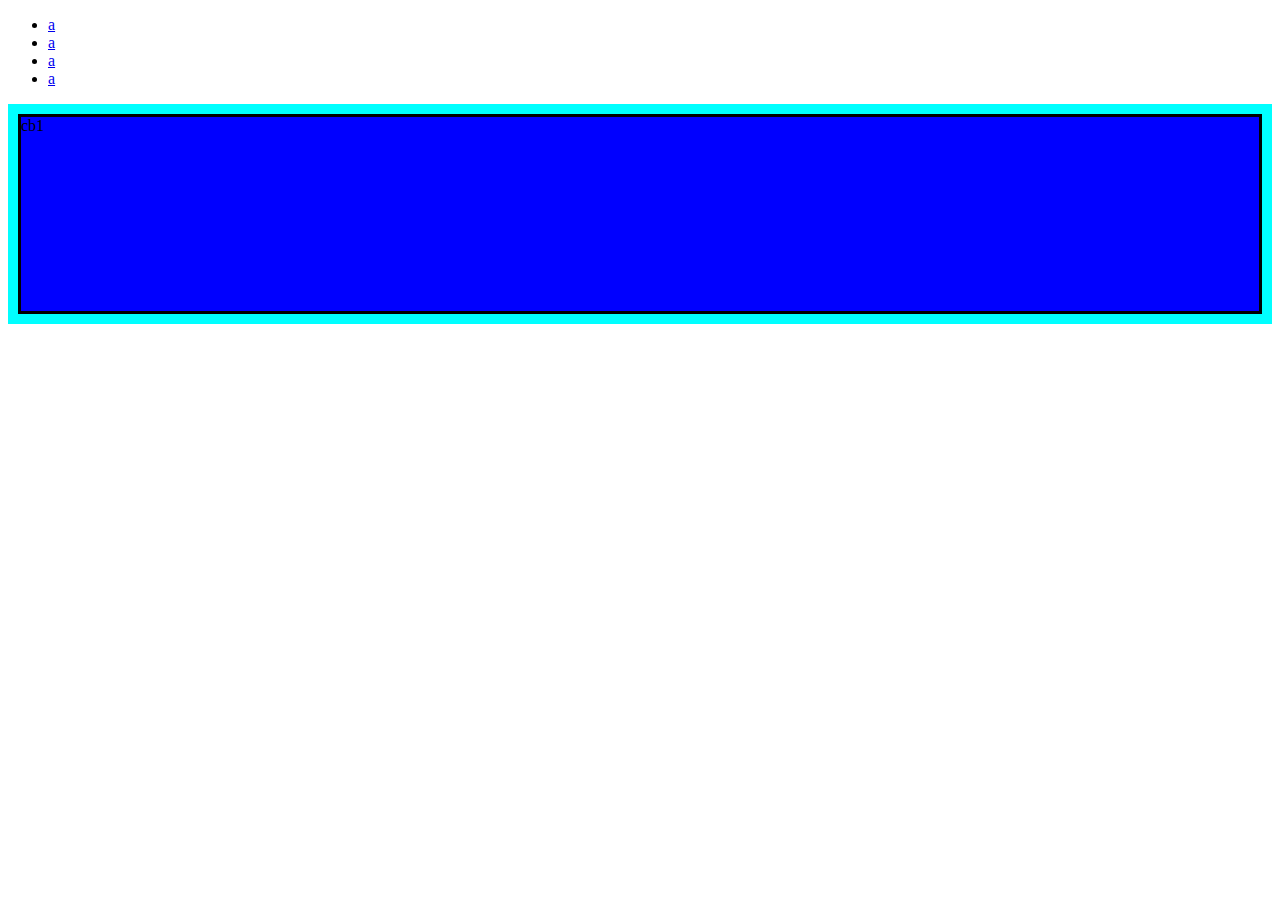
==== testing.html @ 8599c076 "first commit" ====
<!DOCTYPE html>
<html lang="en">
<head>
    <meta charset="UTF-8">
    <meta name="viewport" content="width=device-width, initial-scale=1.0">
    <title>Document</title>
</head>
<body>
    <ul>
        <li><a href="#card1">a</a></li>
        <li><a href="#card2">a</a></li>
        <li><a href="#card3">a</a></li>
        <li><a href="#card4">a</a></li>
    </ul>
    <div class="main2">
        <div class="main">
            <div id="card1" class="cards"><div class="cardb">cb1</div></div>
            <div id="card2" class="cards"><div class="cardb">cb2</div></div>
            <div id="card3" class="cards"><div class="cardb">cb3</div></div>
            <div id="card4" class="cards"><div class="cardb">c4</div></div>
        </div>
    </div>

    <style>
        .main2{
            padding: 10px;
            background-color: aqua;
        }
        .main {
            display: flex;
            overflow: hidden;
            align-items: center;
            width: 100%;
            background-color: antiquewhite;
        }

        .cards{
            flex-shrink: 0;
            flex-grow: 0;
            width: 100%;
            height: 200px;
            background-color: red;
        }
        .cardb{
            width: auto;
            height: 97%;
            background-color: blue;
            border: 3px solid black;
        }
        
    </style>
</body>
</html>
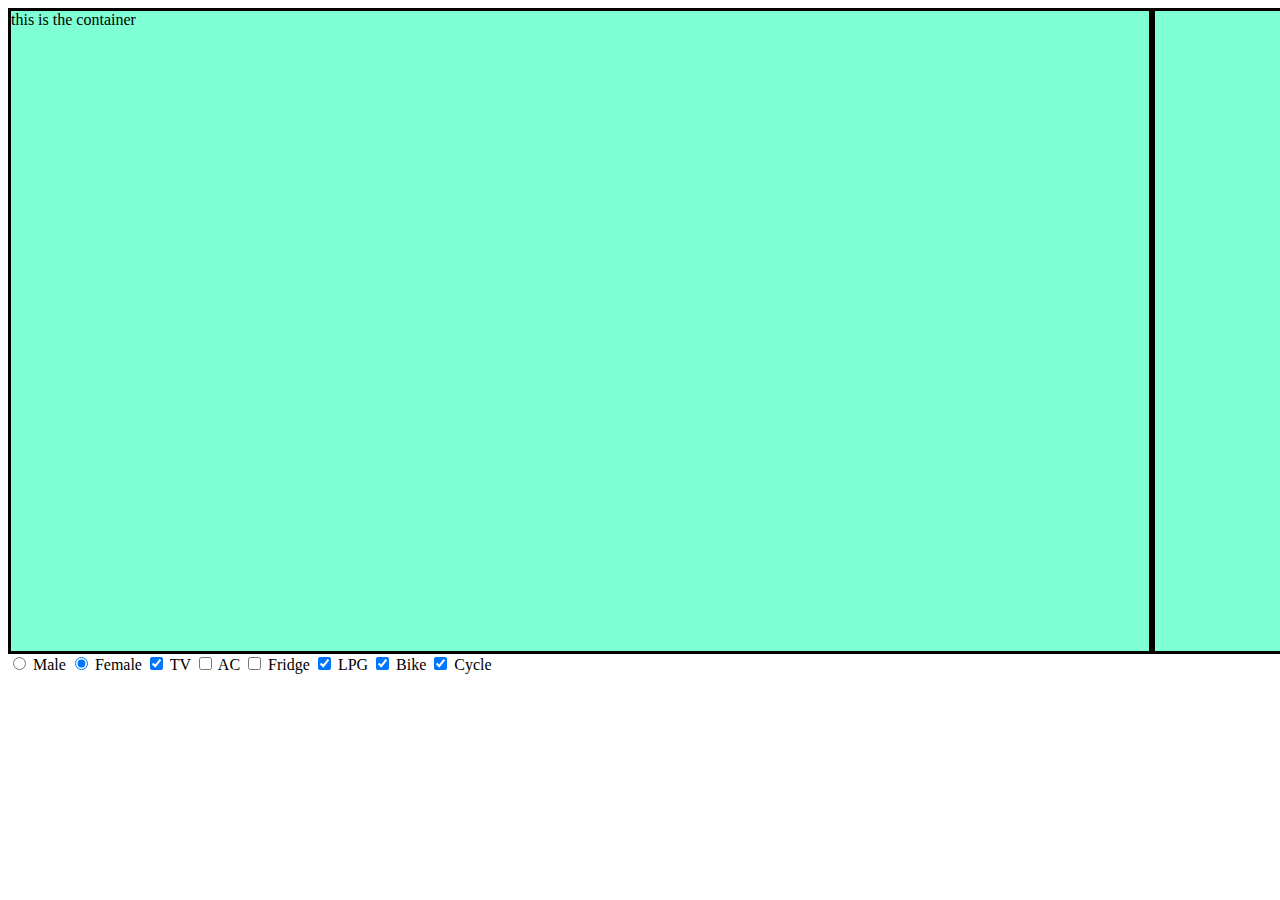
==== commit b9457a30: "update 2" ====
--- a/testing.html
+++ b/testing.html
@@ -6,48 +6,46 @@
     <title>Document</title>
 </head>
 <body>
-    <ul>
-        <li><a href="#card1">a</a></li>
-        <li><a href="#card2">a</a></li>
-        <li><a href="#card3">a</a></li>
-        <li><a href="#card4">a</a></li>
-    </ul>
-    <div class="main2">
-        <div class="main">
-            <div id="card1" class="cards"><div class="cardb">cb1</div></div>
-            <div id="card2" class="cards"><div class="cardb">cb2</div></div>
-            <div id="card3" class="cards"><div class="cardb">cb3</div></div>
-            <div id="card4" class="cards"><div class="cardb">c4</div></div>
-        </div>
+    <div class="row2">
+        <div class="cont">this is the container</div>
+        <div class="cont"></div>
+        <div class="cont"></div>
     </div>
 
+     <input type="radio" name="gender" >
+     <label for="">Male</label>
+     <input type="radio" name="gender" checked>
+    <label for="">Female</label>
+
+    <input type="checkbox" checked>
+    <label for="">TV</label>
+    <input type="checkbox">
+    <label for="">AC</label>
+    <input type="checkbox">
+    <label for="">Fridge</label>
+    <input type="checkbox" checked>
+    <label for="">LPG</label>
+    <input type="checkbox" checked>
+    <label for="">Bike</label>
+    <input type="checkbox" checked>
+    <label for="">Cycle</label>
     <style>
-        .main2{
-            padding: 10px;
-            background-color: aqua;
+        .row2{
+            display: flex;
         }
-        .main {
-            display: flex;
-            overflow: hidden;
-            align-items: center;
-            width: 100%;
-            background-color: antiquewhite;
-        }
-
-        .cards{
-            flex-shrink: 0;
-            flex-grow: 0;
-            width: 100%;
-            height: 200px;
-            background-color: red;
-        }
-        .cardb{
-            width: auto;
-            height: 97%;
-            background-color: blue;
+        .cont{
+            max-width: 645px;
+            min-width: 90%;
+            height: auto;
+            aspect-ratio: 16 / 9;
+            background-color: aquamarine;
             border: 3px solid black;
         }
-        
+        @media screen and (max-width: 420px) {
+            .row1{
+                flex-direction: column;
+            }
+        }
     </style>
 </body>
 </html>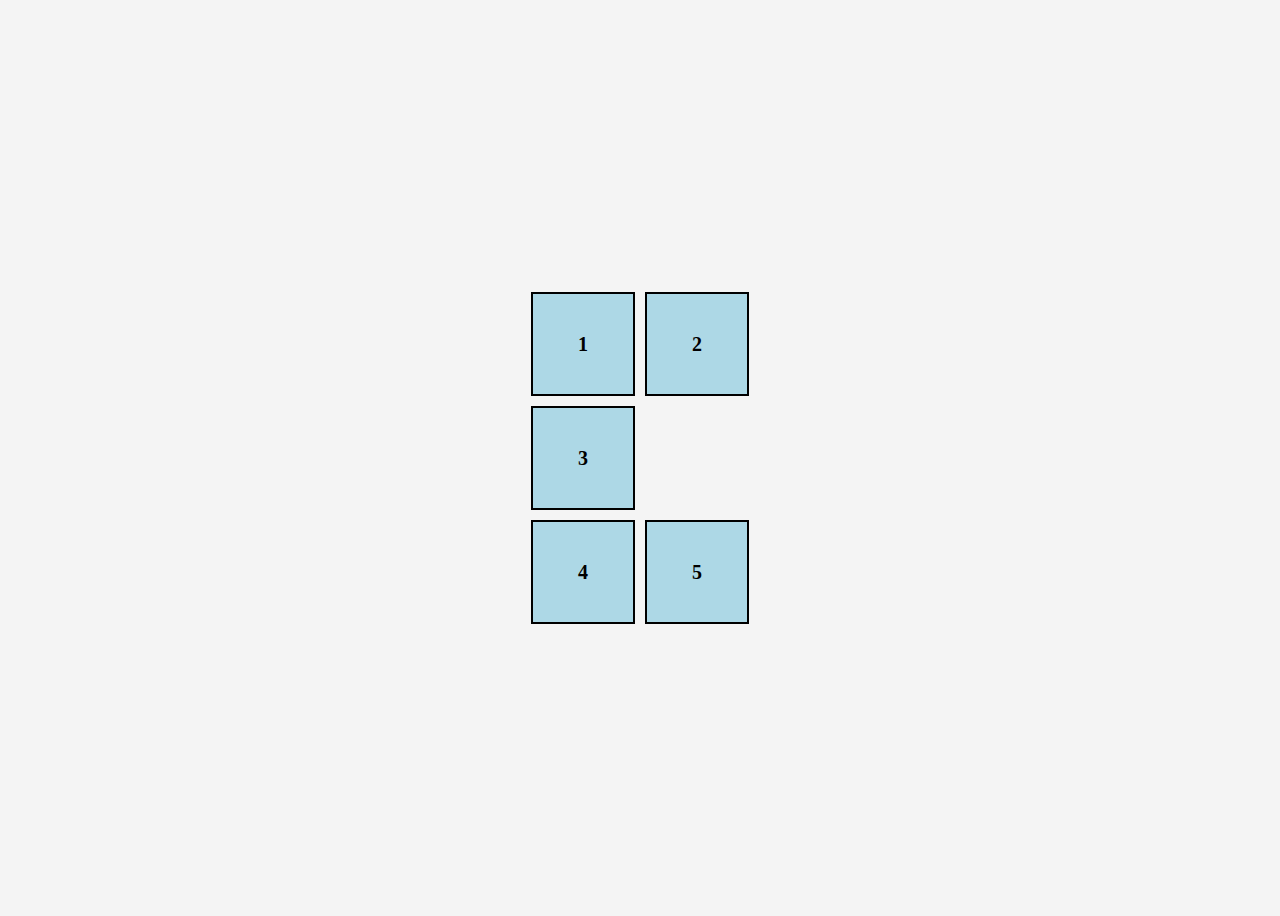
==== commit 9968083d: "14th march" ====
--- a/testing.html
+++ b/testing.html
@@ -3,49 +3,53 @@
 <head>
     <meta charset="UTF-8">
     <meta name="viewport" content="width=device-width, initial-scale=1.0">
-    <title>Document</title>
+    <title>Grid Layout</title>
+    <link rel="stylesheet" href="styles.css">
 </head>
 <body>
-    <div class="row2">
-        <div class="cont">this is the container</div>
-        <div class="cont"></div>
-        <div class="cont"></div>
+    <div class="grid-container">
+        <div class="box">1</div>
+        <div class="box">2</div>
+        <div class="box">3</div>
+        <div class="box">4</div>
+        <div class="box">5</div>
     </div>
+    <style>
+        body {
+    display: flex;
+    justify-content: center;
+    align-items: center;
+    height: 100vh;
+    background-color: #f4f4f4;
+}
 
-     <input type="radio" name="gender" >
-     <label for="">Male</label>
-     <input type="radio" name="gender" checked>
-    <label for="">Female</label>
+.grid-container {
+    display: grid;
+    grid-template-columns: repeat(2); /* 3 columns */
+    gap: 10px; /* Spacing between boxes */
+}
 
-    <input type="checkbox" checked>
-    <label for="">TV</label>
-    <input type="checkbox">
-    <label for="">AC</label>
-    <input type="checkbox">
-    <label for="">Fridge</label>
-    <input type="checkbox" checked>
-    <label for="">LPG</label>
-    <input type="checkbox" checked>
-    <label for="">Bike</label>
-    <input type="checkbox" checked>
-    <label for="">Cycle</label>
-    <style>
-        .row2{
-            display: flex;
-        }
-        .cont{
-            max-width: 645px;
-            min-width: 90%;
-            height: auto;
-            aspect-ratio: 16 / 9;
-            background-color: aquamarine;
-            border: 3px solid black;
-        }
-        @media screen and (max-width: 420px) {
-            .row1{
-                flex-direction: column;
-            }
-        }
+.box {
+    width: 100px;
+    height: 100px;
+    background-color: lightblue;
+    display: flex;
+    justify-content: center;
+    align-items: center;
+    font-size: 20px;
+    font-weight: bold;
+    border: 2px solid #000;
+}
+
+/* Ensuring the last two items go to the second row */
+.box:nth-child(4) {
+    grid-column: 1; /* Start on the first column of the second row */
+}
+
+.box:nth-child(5) {
+    grid-column: 2; /* Start on the second column of the second row */
+}
+
     </style>
 </body>
-</html>+</html>
